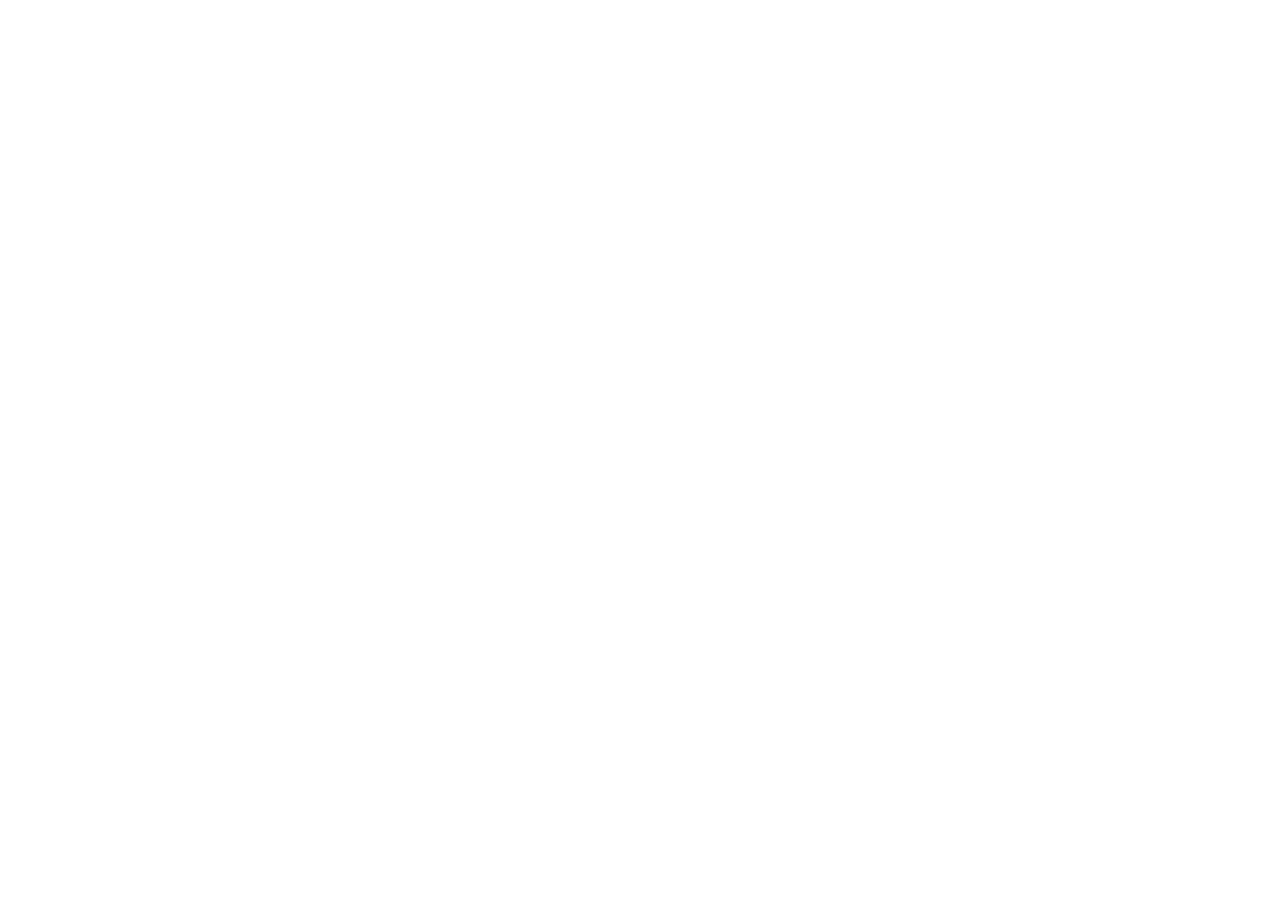
==== Programering 1/Index.html @ e26850c6 "spara" ====
<!DOCTYPE html>
<html lang="en">
<head>
    <meta charset="UTF-8">
    <meta name="viewport" content="width=device-width, initial-scale=1.0">
    <title>Document</title>
</head>
<body>
    
</body>
</html>
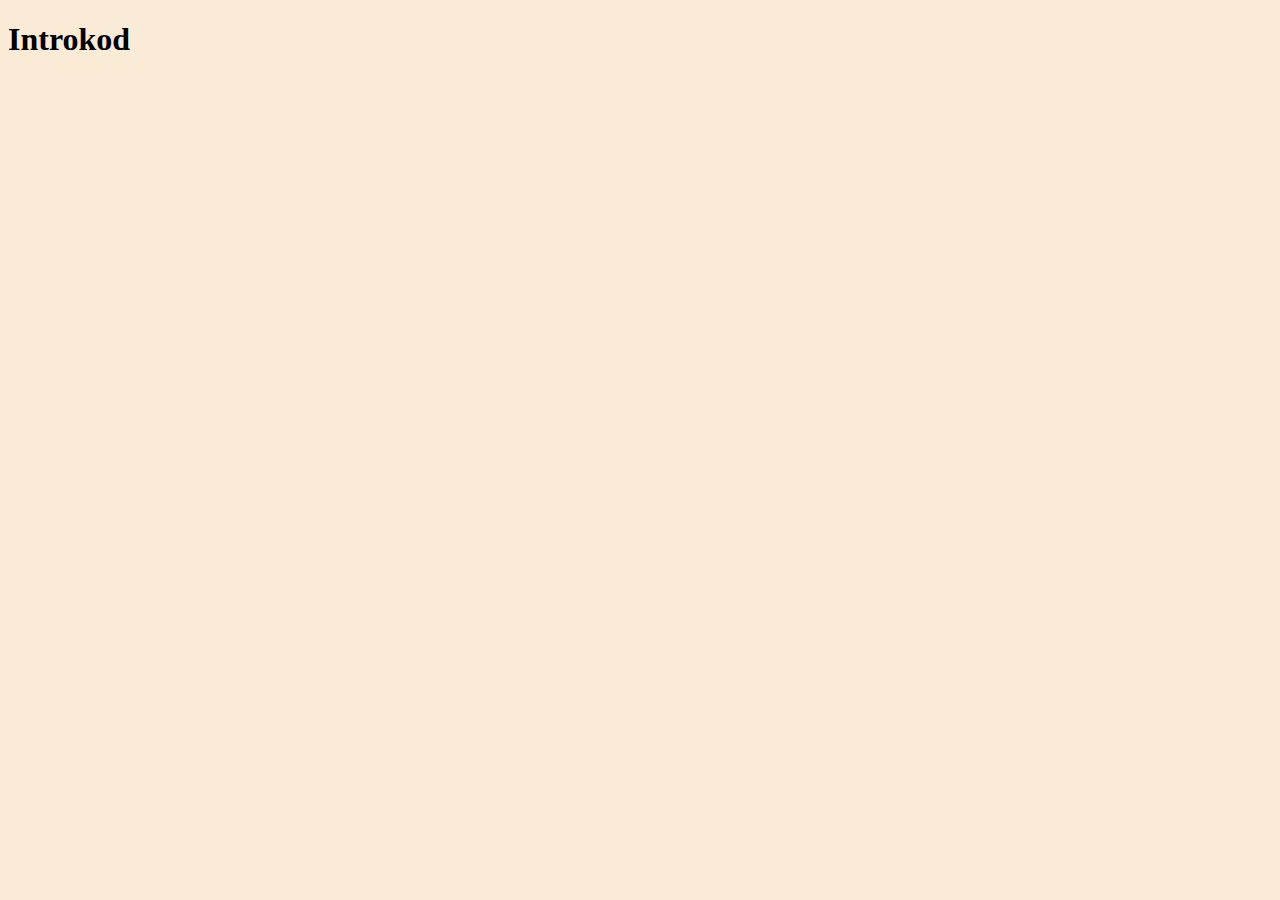
==== commit f19e134b: "kopplade samman html med js" ====
--- a/Programering 1/Index.html
+++ b/Programering 1/Index.html
@@ -5,7 +5,9 @@
     <meta name="viewport" content="width=device-width, initial-scale=1.0">
     <title>Document</title>
 </head>
-<body>
-    
+<body style=background-color:antiquewhite>
+    <h1>Introkod</h1>
+
+    <script src="index.js"></script>
 </body>
 </html>